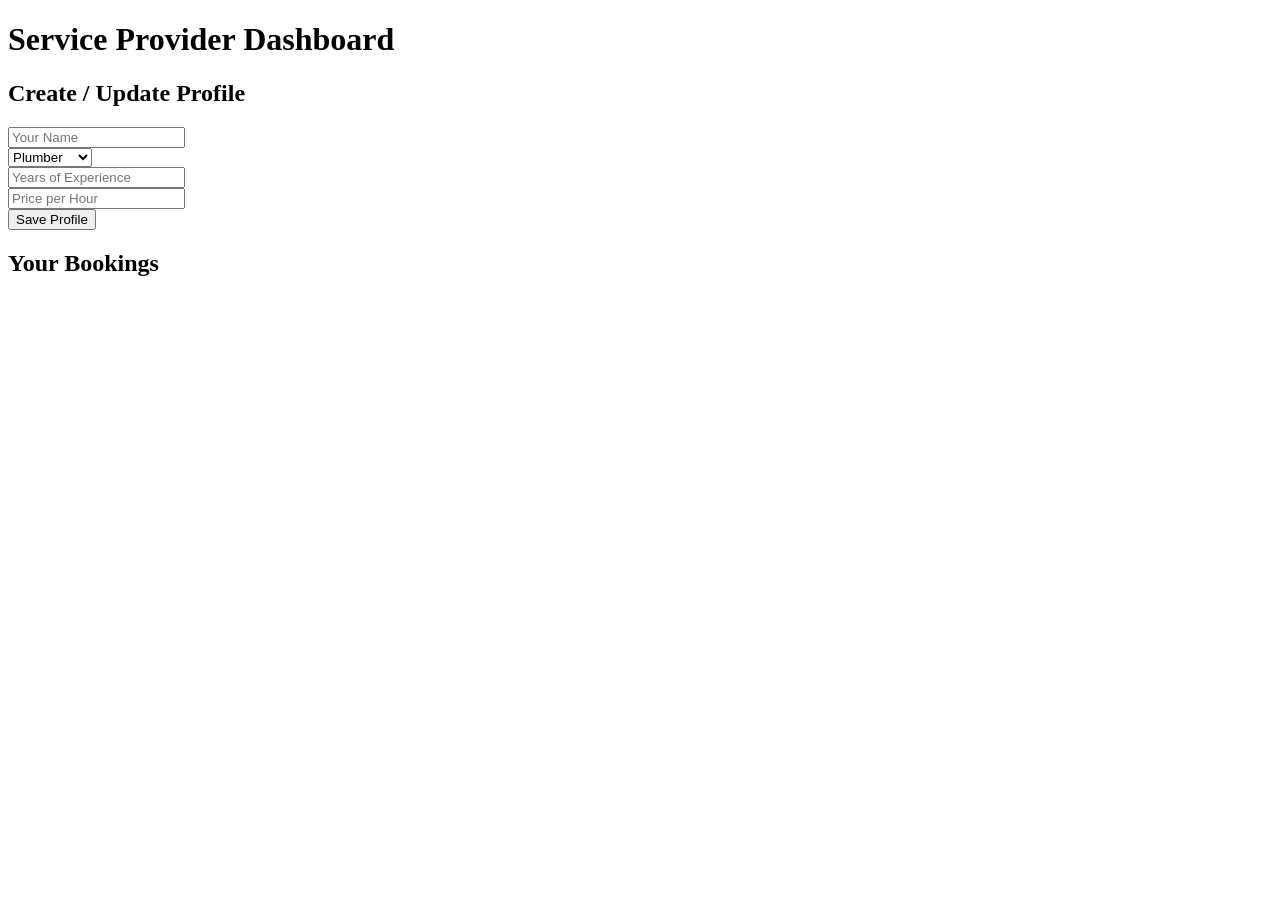
==== provider.html @ b96a738e "Add files via upload" ====
<!DOCTYPE html>
<html>
<head>
  <title>Provider Dashboard</title>
  <link rel="stylesheet" href="css/style.css">
</head>
<body>

<h1>Service Provider Dashboard</h1>

<h2>Create / Update Profile</h2>
<input id="providerName" placeholder="Your Name"><br>
<select id="serviceType">
  <option value="Plumber">Plumber</option>
  <option value="Electrician">Electrician</option>
  <option value="Cleaner">Cleaner</option>
</select><br>
<input id="experience" type="number" placeholder="Years of Experience"><br>
<input id="price" type="number" placeholder="Price per Hour"><br>
<button onclick="saveProfile()">Save Profile</button>

<h2>Your Bookings</h2>
<div id="bookingList"></div>

<script src="js/provider.js"></script>
</body>
</html>
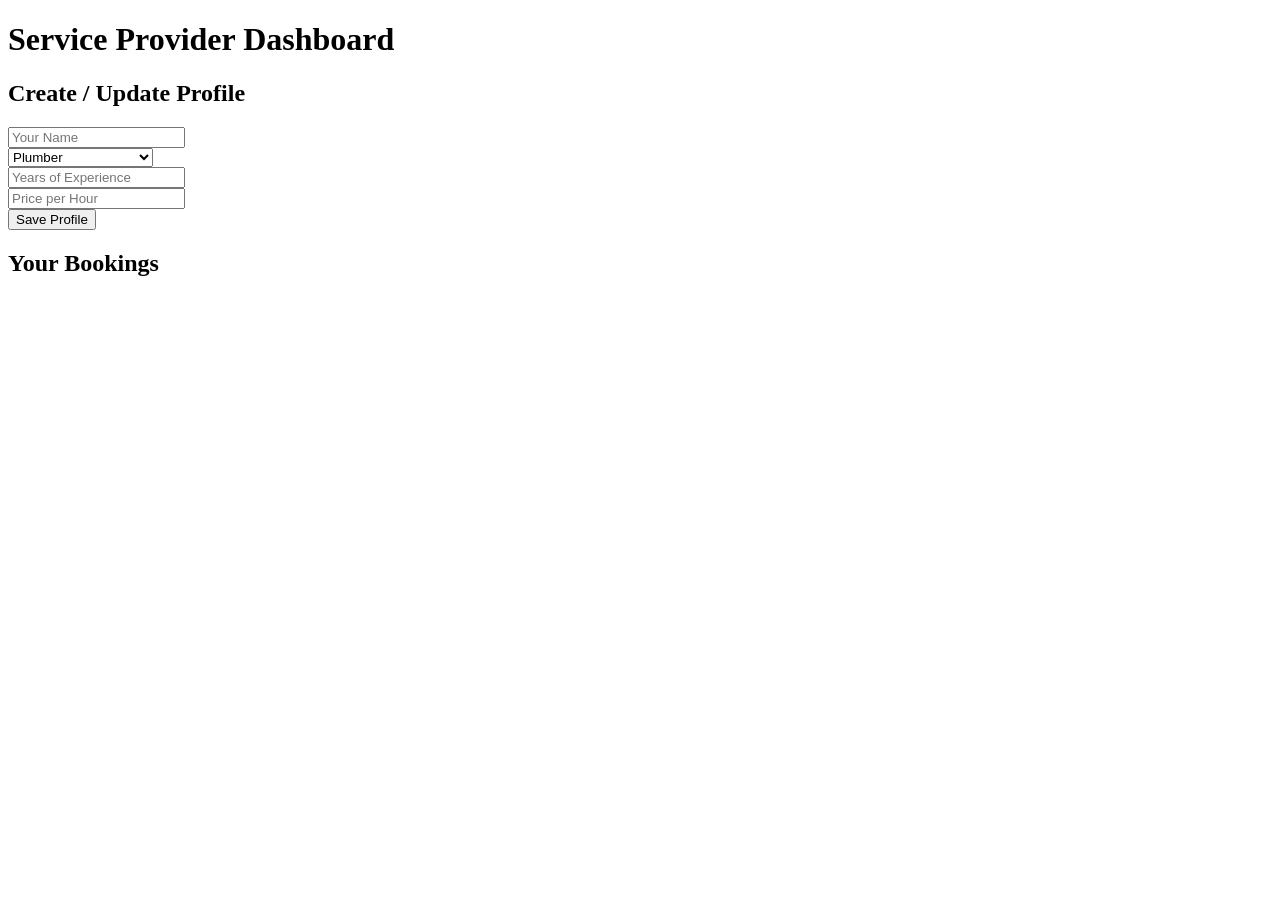
==== commit ffbede60: "Add new service options" ====
--- a/provider.html
+++ b/provider.html
@@ -14,6 +14,15 @@
   <option value="Plumber">Plumber</option>
   <option value="Electrician">Electrician</option>
   <option value="Cleaner">Cleaner</option>
+  <option value="Driver">Driver</option>
+  <option value="Painter">Painter</option>
+  <option value="AC Repair">AC Repair</option>
+  <option value="Car & Bike Servicing">Car & Bike Servicing</option>
+  <option value="Fitness Trainer">Fitness Trainer</option>
+  <option value="Home Tutor">Home Tutor</option>
+  <option value="Event Management">Event Management</option>
+  <option value="Mechanic">Mechanic</option>
+  <option value="Doctor">Doctor</option>
 </select><br>
 <input id="experience" type="number" placeholder="Years of Experience"><br>
 <input id="price" type="number" placeholder="Price per Hour"><br>
